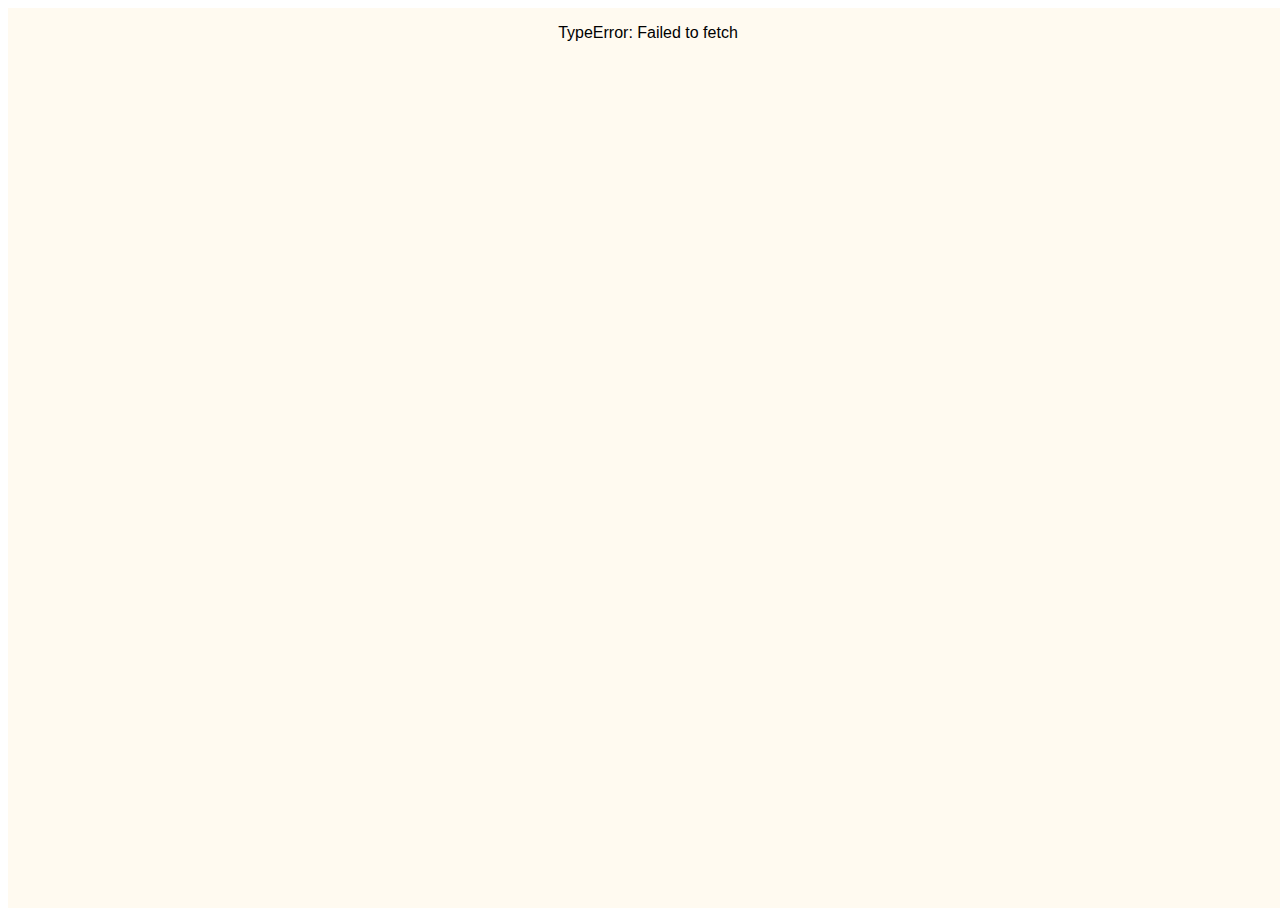
==== index.html @ f505e978 "3 files modified, 1 deleted" ====
<html>

<head>
  <meta charset="UTF-8" />

  <link rel="stylesheet" type="text/css" href="assets/styles/site.css" />
  <link rel="stylesheet" type="text/css" href="assets/styles/spinner.css" />

  <link rel="import" href="templates/result.html">
</head>

<body>
  <div id="app"></div>

  <template id="question-template">
    <form id="answers-form" class="container">
      <h1 class="quiz-title"></h1>
      <p class="quiz-description"></p>
      <div class="image-container">
        <img class ="question-image" src="" title="">
      </div>
      <h2 class="answer-description"></h2>
      <div class="answers-container">
      </div>
      <input type="submit" value="submit" disabled="">
    </form>
  </template>


  <template id="error-template">
    <div class="error">
      <p class="error-text"></p>
    </div>
  </template>

  <template id="spinner-template">
    <div class="spinner">
      <div></div>
      <div></div>
      <div></div>
      <div></div>
    </div>
  </template>

  <template id="radiobutton-template">
    <div class="answer-container">
      <input type="radio" name="answer" >
      <label></label>
    </div>
  </template>

  <template id="checkbox-template">
    <div class="answer-container">
      <input type="checkBox">
      <label></label>
    </div>
  </template>

  <script src="config.js"></script>
  <script src="src/templates.js"></script>
  <script src="src/quizManager.js"></script>
  <script src="src/index.js"></script>
</body>

</html>
---- assets/styles/site.css ----
* {
  font-size: 100%;
  font-family: Arial;
}

#app {
  height: 100vh;
  width: 100vw;
  display: flex;
  flex-direction: row;
  justify-content: center;
  background-color: floralwhite;
}

img {
  max-width: 70%;
  box-shadow: 2px 2px 4px #000000;
}

input,
button {
  cursor: pointer;
}

input[type="submit"] {
  margin-top: 20px;
}

.answer-container.highlight {
  border-color: green;
  border-style: solid;
}

.container {
  padding-top: 10vh;
  max-width: 500px;
  display: flex;
  flex-direction: column;
}

.answer-container {
  display: flex;
  flex-direction: row;
  justify-content: flex-start;
}

.image-container {
  display: flex;
  justify-content: center;
}

.validation-result {
  margin-top: 10px;
}

.validation-result.success {
  background-color: green;
}

.validation-result.fail {
  background-color: red;
}
---- assets/styles/spinner.css ----
.spinner {
  display: inline-block;
  position: relative;
  width: 80px;
  height: 80px;
}
.spinner div {
  position: absolute;
  top: 33px;
  width: 13px;
  height: 13px;
  border-radius: 50%;
  background: rgb(104, 83, 83);
  animation-timing-function: cubic-bezier(0, 1, 1, 0);
}
.spinner div:nth-child(1) {
  left: 8px;
  animation: lds-ellipsis1 0.6s infinite;
}
.spinner div:nth-child(2) {
  left: 8px;
  animation: lds-ellipsis2 0.6s infinite;
}
.spinner div:nth-child(3) {
  left: 32px;
  animation: lds-ellipsis2 0.6s infinite;
}
.spinner div:nth-child(4) {
  left: 56px;
  animation: lds-ellipsis3 0.6s infinite;
}
@keyframes lds-ellipsis1 {
  0% {
    transform: scale(0);
  }
  100% {
    transform: scale(1);
  }
}
@keyframes lds-ellipsis3 {
  0% {
    transform: scale(1);
  }
  100% {
    transform: scale(0);
  }
}
@keyframes lds-ellipsis2 {
  0% {
    transform: translate(0, 0);
  }
  100% {
    transform: translate(24px, 0);
  }
}
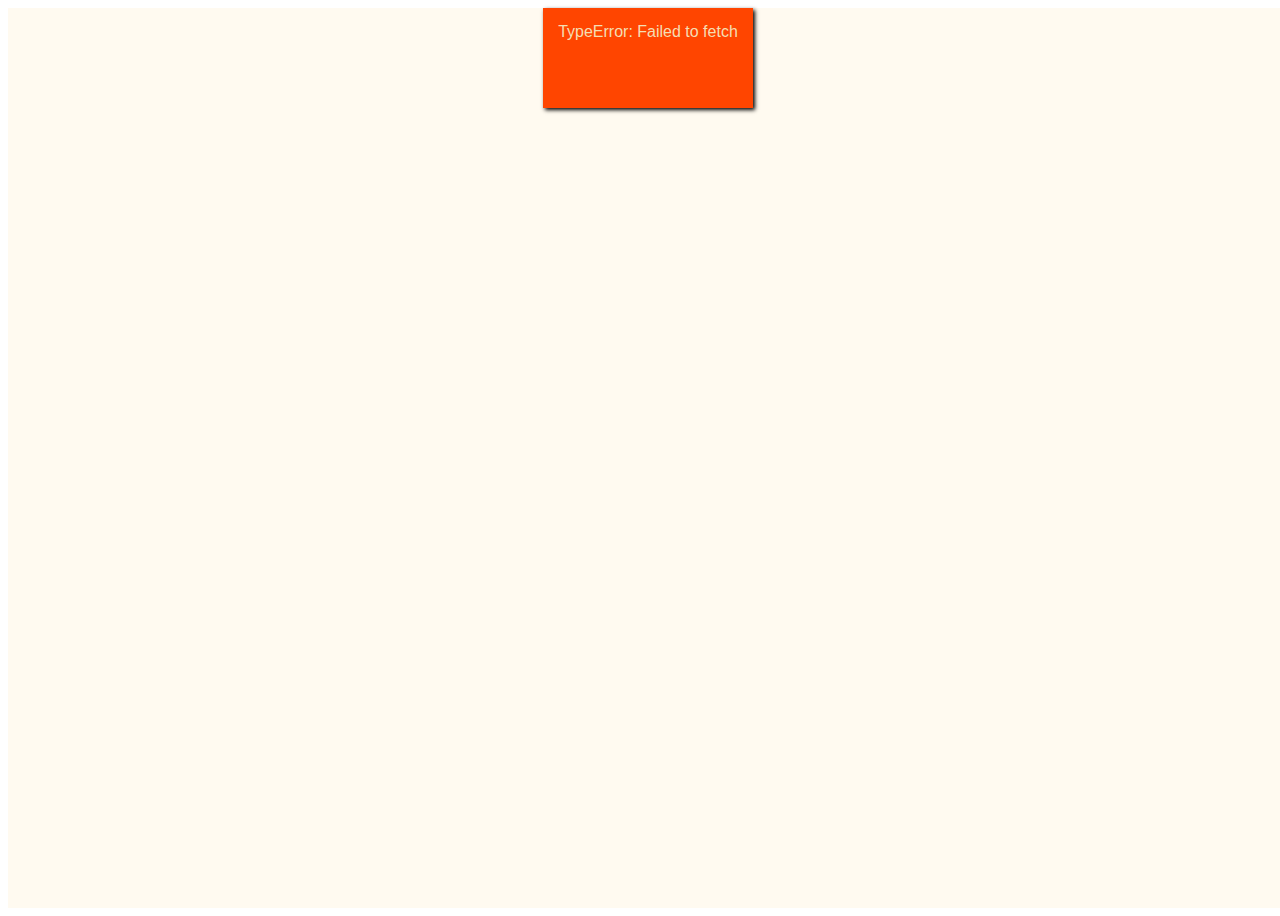
==== commit 32918ebf: "1 file modified" ====
--- a/index.html
+++ b/index.html
@@ -2,11 +2,10 @@
 
 <head>
   <meta charset="UTF-8" />
+  <meta name="viewport" content="width=device-width, initial-scale=1.0">
 
   <link rel="stylesheet" type="text/css" href="assets/styles/site.css" />
   <link rel="stylesheet" type="text/css" href="assets/styles/spinner.css" />
-
-  <link rel="import" href="templates/result.html">
 </head>
 
 <body>
@@ -23,6 +22,7 @@
       <div class="answers-container">
       </div>
       <input type="submit" value="submit" disabled="">
+      <div class="validation-result"></div>
     </form>
   </template>
 
@@ -42,17 +42,21 @@
     </div>
   </template>
 
-  <template id="radiobutton-template">
+  <template id="answer-template">
     <div class="answer-container">
-      <input type="radio" name="answer" >
+      <input>
       <label></label>
     </div>
   </template>
 
-  <template id="checkbox-template">
-    <div class="answer-container">
-      <input type="checkBox">
-      <label></label>
+  <template id="result-template">
+    <div class="container">
+      <div class="image-container">
+        <img class ="result-image" src="" title="">
+      </div>
+      <p class="result-score"></p>
+      <p class="result-title"></p>
+      <p class="result-description"></p>
     </div>
   </template>
 
--- a/assets/styles/site.css
+++ b/assets/styles/site.css
@@ -1,5 +1,5 @@
 * {
-  font-size: 100%;
+  /* font-size: 100%; */
   font-family: Arial;
 }
 
@@ -17,8 +17,20 @@
   box-shadow: 2px 2px 4px #000000;
 }
 
-input,
-button {
+div.error {
+  background-color: orangered;
+  height: 100px;
+  box-shadow: 2px 2px 4px #000000;
+}
+
+.error-text {
+  color: wheat;
+  margin: 15px;
+}
+
+.answer-container input,
+.answer-container label,
+input[type="submit"] {
   cursor: pointer;
 }
 
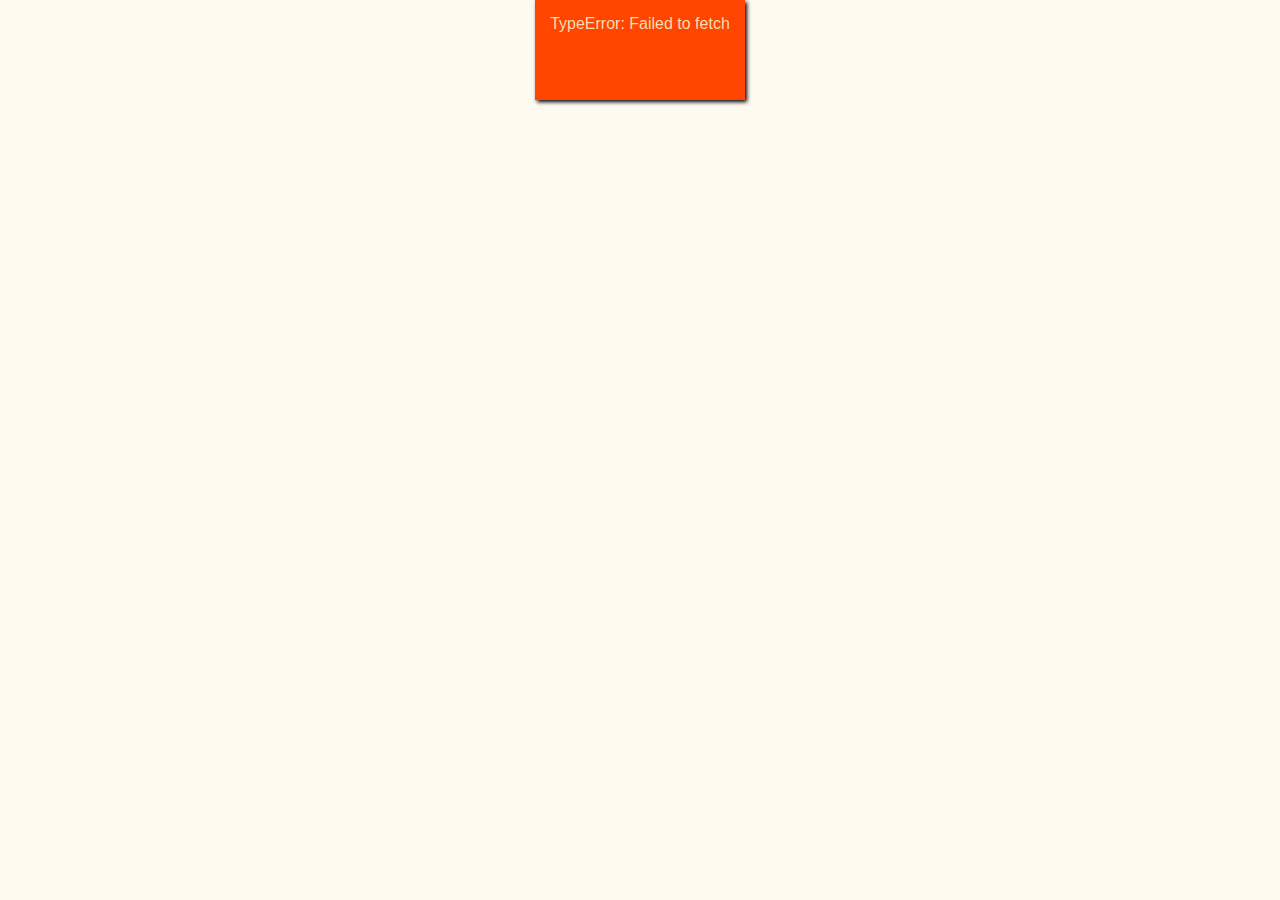
==== commit 9d9d876d: "2 files modified" ====
--- a/index.html
+++ b/index.html
@@ -14,14 +14,14 @@
   <template id="question-template">
     <form id="answers-form" class="container">
       <h1 class="quiz-title"></h1>
-      <p class="quiz-description"></p>
+      <h4 class="quiz-description"></h4>
       <div class="image-container">
         <img class ="question-image" src="" title="">
       </div>
-      <h2 class="answer-description"></h2>
+      <p class="answer-description"></p>
       <div class="answers-container">
       </div>
-      <input type="submit" value="submit" disabled="">
+      <input type="submit" value="Submit your answer" disabled="">
       <div class="validation-result"></div>
     </form>
   </template>
--- a/assets/styles/site.css
+++ b/assets/styles/site.css
@@ -1,6 +1,10 @@
 * {
-  /* font-size: 100%; */
-  font-family: Arial;
+  font-size: 100%;
+  font-family: Verdana, Geneva, Tahoma, sans-serif;
+}
+
+body {
+  margin: 0px;
 }
 
 #app {
@@ -30,12 +34,27 @@
 
 .answer-container input,
 .answer-container label,
-input[type="submit"] {
+input[type="submit"]:not([disabled]) {
   cursor: pointer;
 }
 
 input[type="submit"] {
   margin-top: 20px;
+  background-color: white;
+  color: black;
+  border: 2px solid gray;
+  transition-duration: 0.4s;
+  border-radius: 12px;
+}
+
+input[type="submit"]:not([disabled]):hover {
+  background-color: gray; /* Green */
+  color: white;
+}
+
+input[type="submit"]:disabled {
+  opacity: 0.6;
+  cursor: default;
 }
 
 .answer-container.highlight {
@@ -44,7 +63,9 @@
 }
 
 .container {
-  padding-top: 10vh;
+  padding-top: 2vh;
+  padding-left: 6vw;
+  padding-right: 6vw;
   max-width: 500px;
   display: flex;
   flex-direction: column;
